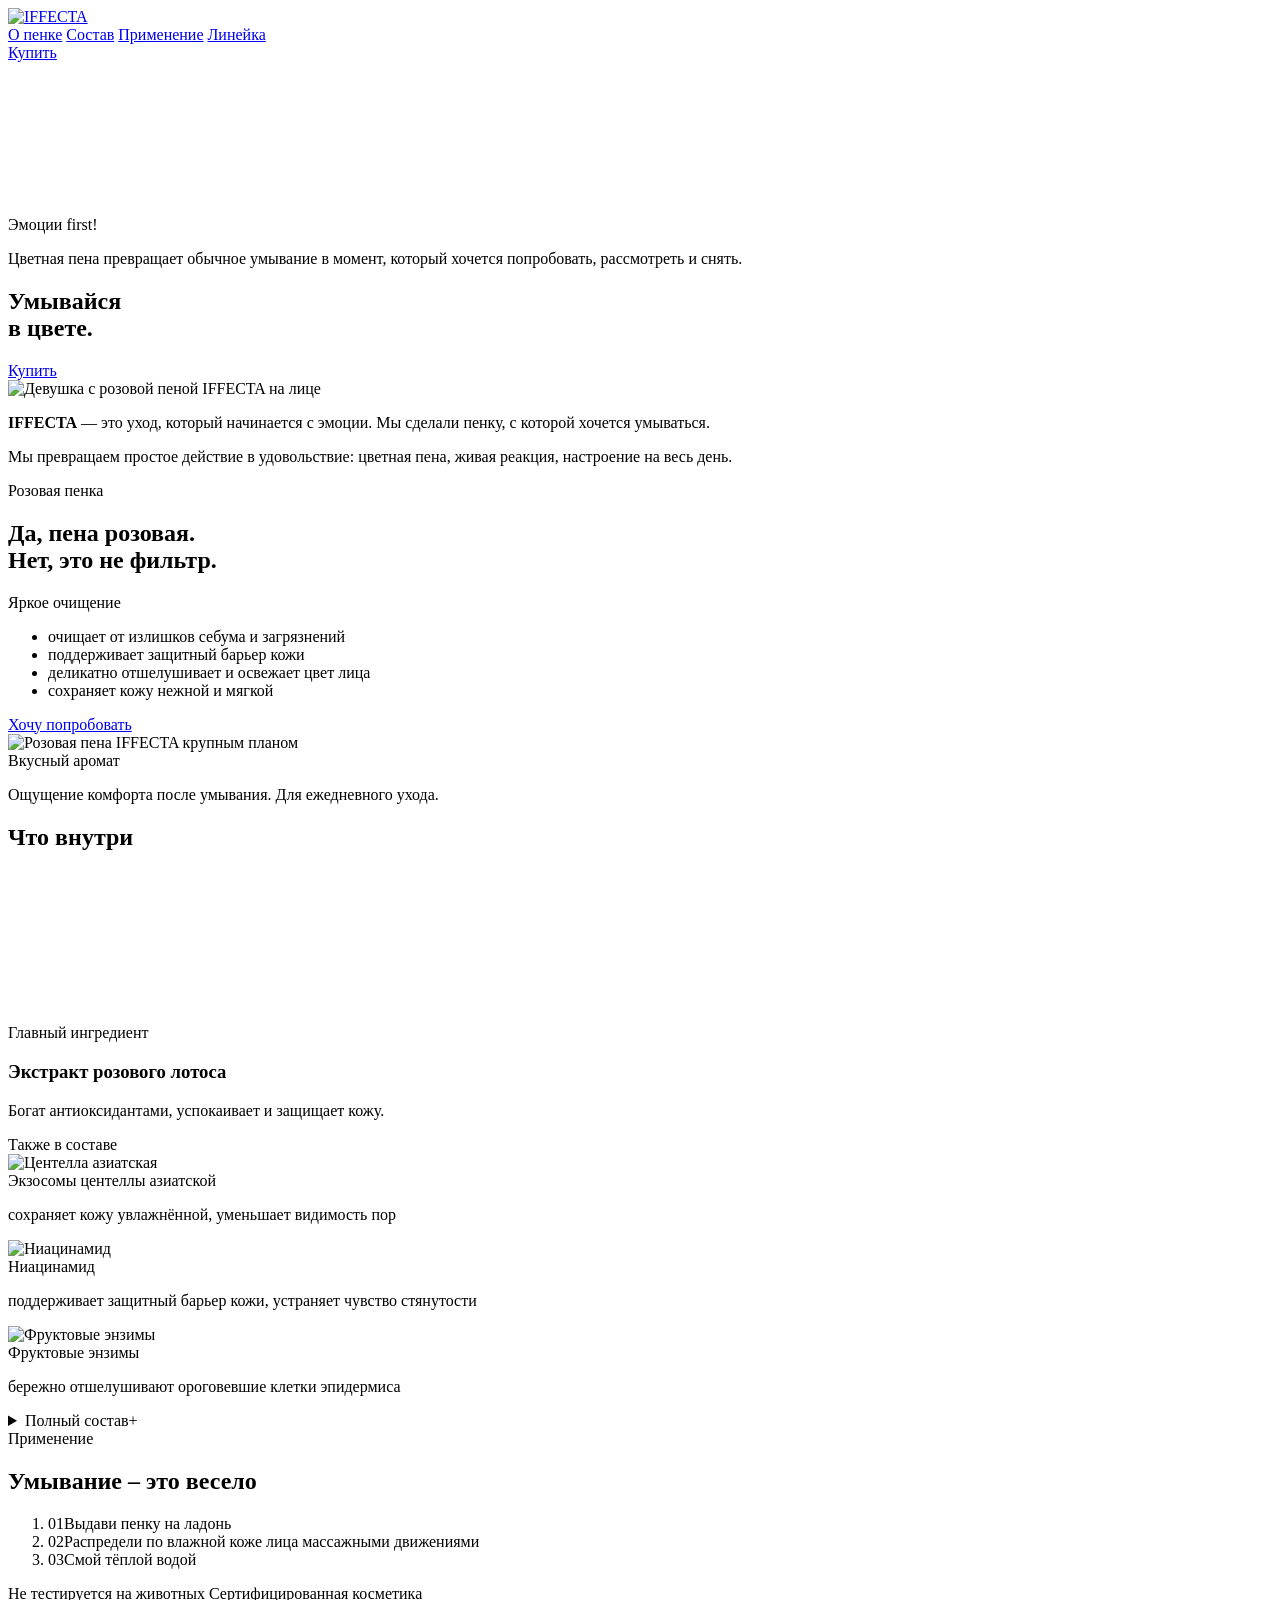
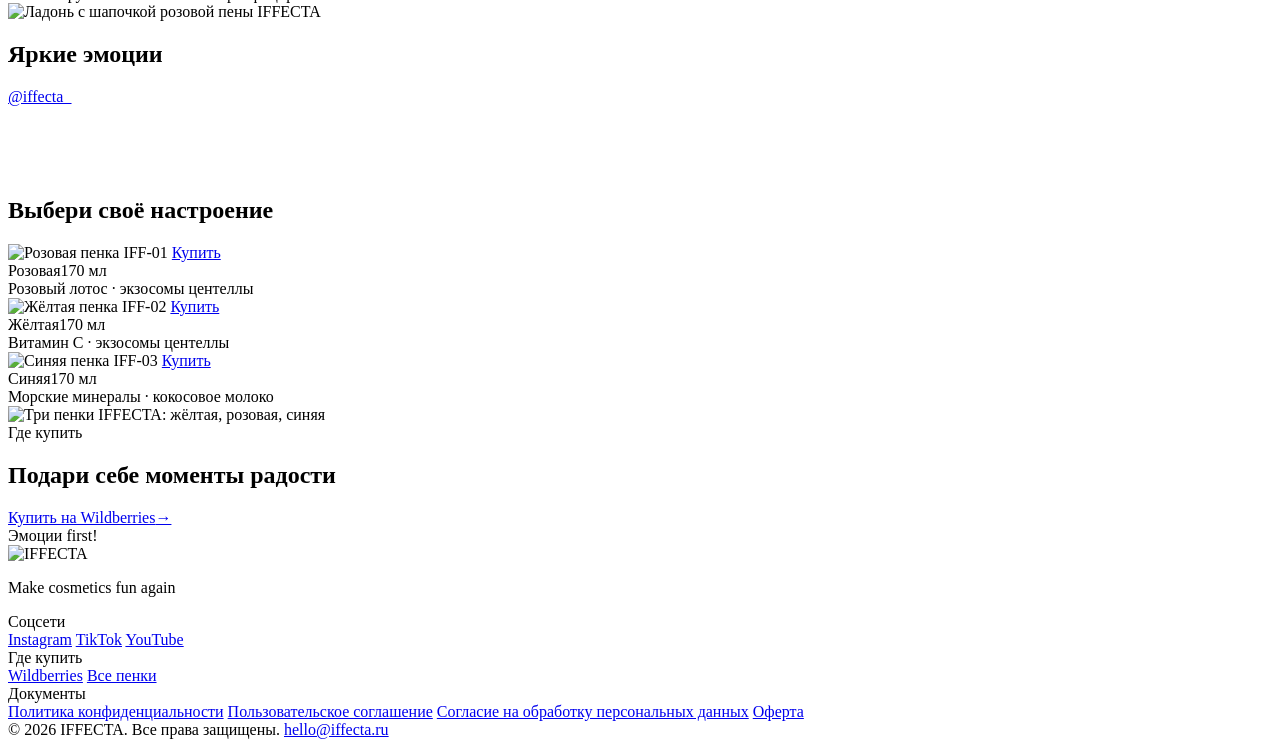
==== public/index.html @ bc2a5a57 "feat: favicon set (IF monogram from the wordmark) + build script Co-Authored-By: Claude Fable 5.1 <n" ====
<!DOCTYPE html>
<html lang="ru">
<head>
<meta charset="utf-8">
<meta name="viewport" content="width=device-width, initial-scale=1">
<title>IFFECTA — розовая пенка для умывания. Умывайся в цвете.</title>
<meta name="description" content="IFFECTA — цветная пенка для умывания с экстрактом розового лотоса, экзосомами центеллы, ниацинамидом и фруктовыми энзимами. Три цвета, 170 мл. Купить на Wildberries.">
<meta property="og:type" content="website">
<meta property="og:title" content="IFFECTA — Умывайся в цвете.">
<meta property="og:description" content="Цветная пенка для умывания. Да, пена розовая. Нет, это не фильтр.">
<meta property="og:image" content="https://iffecta.ru/assets/photos/1144.jpg">
<meta property="og:url" content="https://iffecta.ru/">
<link rel="icon" href="/favicon.ico" sizes="any">
<link rel="icon" type="image/png" sizes="32x32" href="/favicon-32.png">
<link rel="apple-touch-icon" sizes="180x180" href="/apple-touch-icon.png">
<meta name="theme-color" content="#F7C7DD">
<link rel="preconnect" href="https://fonts.googleapis.com">
<link rel="preconnect" href="https://fonts.gstatic.com" crossorigin>
<link href="https://fonts.googleapis.com/css2?family=Inter:wght@400;500;700;800&display=swap" rel="stylesheet">
<link rel="stylesheet" href="/css/site.css">
</head>
<body>
<div class="page">

<header class="header">
  <a href="/" class="header__logo"><img src="/assets/brand/logo-oneline-black.png" alt="IFFECTA"></a>
  <nav class="nav">
    <a href="#about">О пенке</a>
    <a href="#actives">Состав</a>
    <a href="#how">Применение</a>
    <a href="#lineup">Линейка</a>
  </nav>
  <a href="#buy" class="btn btn--black">Купить</a>
</header>

<main class="card">

  <!-- HERO -->
  <section class="hero">
    <img class="cover hero__photo" src="/assets/photos/1028.jpg" alt="" fetchpriority="high">
    <video class="cover hero__video" data-hero-video
           data-src-desktop="/assets/video/hero-desktop.mp4"
           data-src-mobile="/assets/video/hero-mobile.mp4"
           muted loop playsinline preload="auto" aria-hidden="true"></video>
    <div class="hero__overlay">
      <div class="glass hero__glass">
        <div class="glass__dot"></div>
        <div class="label">Эмоции first!</div>
        <p>Цветная пена превращает обычное умывание в момент, который хочется попробовать, рассмотреть и снять.</p>
      </div>
      <div class="hero__bottom">
        <h1 class="hero__title">Умывайся<br>в цвете.</h1>
        <div class="hero__cta">
          <a href="#buy" class="btn btn--pink">Купить</a>
        </div>
      </div>
    </div>
  </section>

  <!-- ABOUT -->
  <section id="about" class="about">
    <div class="photo about__photo">
      <img class="cover" src="/assets/photos/0835.jpg" alt="Девушка с розовой пеной IFFECTA на лице" loading="lazy">
    </div>
    <div class="about__intro">
      <p><strong>IFFECTA</strong> — это уход, который начинается с эмоции. Мы сделали пенку, с которой хочется умываться.</p>
      <p>Мы превращаем простое действие в удовольствие: цветная пена, живая реакция, настроение на весь день.</p>
    </div>
    <div class="about__head">
      <div class="label">Розовая пенка</div>
      <h2 class="about__title">Да, пена розовая.<br>Нет, это не фильтр.</h2>
    </div>
  </section>

  <!-- BENEFITS -->
  <section class="grid-2 benefits">
    <div class="benefits__text">
      <div class="label">Яркое очищение</div>
      <ul class="benefits__list">
        <li>очищает от излишков себума и загрязнений</li>
        <li>поддерживает защитный барьер кожи</li>
        <li>деликатно отшелушивает и освежает цвет лица</li>
        <li>сохраняет кожу нежной и мягкой</li>
      </ul>
      <a href="#buy" class="btn btn--outline">Хочу попробовать</a>
    </div>
    <div class="photo benefits__photo">
      <img class="cover" src="/assets/photos/1084.jpg" alt="Розовая пена IFFECTA крупным планом" loading="lazy">
      <div class="glass benefits__glass">
        <div class="glass__dot"></div>
        <div class="label">Вкусный аромат</div>
        <p>Ощущение комфорта после умывания. Для ежедневного ухода.</p>
      </div>
    </div>
  </section>

  <!-- ACTIVES -->
  <section id="actives" class="actives">
    <div class="section-head">
      <h2 class="h2">Что внутри</h2>
    </div>
    <div class="lotus">
      <div class="lotus__video">
        <video class="cover" src="/assets/video/lotus.mp4" autoplay muted loop playsinline preload="metadata" aria-hidden="true"></video>
      </div>
      <div class="lotus__text">
        <div class="label">Главный ингредиент</div>
        <h3 class="lotus__title">Экстракт розового лотоса</h3>
        <p>Богат антиоксидантами, успокаивает и защищает кожу.</p>
      </div>
    </div>
    <div class="label label--black actives__also">Также в составе</div>
    <div class="ingredients">
      <div class="ingredient">
        <div class="ingredient__img"><img class="cover" src="/assets/ingredients/centella.jpg" alt="Центелла азиатская" loading="lazy"></div>
        <div class="ingredient__name">Экзосомы центеллы азиатской</div>
        <p>сохраняет кожу увлажнённой, уменьшает видимость пор</p>
      </div>
      <div class="ingredient">
        <div class="ingredient__img"><img class="cover" src="/assets/ingredients/niacinamide.jpg" alt="Ниацинамид" loading="lazy"></div>
        <div class="ingredient__name">Ниацинамид</div>
        <p>поддерживает защитный барьер кожи, устраняет чувство стянутости</p>
      </div>
      <div class="ingredient">
        <div class="ingredient__img"><img class="cover" src="/assets/ingredients/enzymes.jpg" alt="Фруктовые энзимы" loading="lazy"></div>
        <div class="ingredient__name">Фруктовые энзимы</div>
        <p>бережно отшелушивают ороговевшие клетки эпидермиса</p>
      </div>
    </div>
    <details class="inci">
      <summary><span>Полный состав</span><span>+</span></summary>
      <p>Aqua, Sodium Cocoyl Glutamate, Disodium Cocoyl Glutamate, Glycerin, Cocamidopropyl Betaine, Annona Cherimola Fruit Extract, Hydroxyethyl Urea, Niacinamide, Maltooligosyl Glucoside, Hydrogenated Starch Hydrolysate, Almond Oil Glycereth-8 Esters, Phenoxyethanol, Ethylhexylglycerin, Parfum, 1,2-Hexanediol, Centella Asiatica Leaf Vesicles, Nelumbo Nucifera Extract, Potassium Sorbate, Citric Acid, Trisodium Ethylenediamine Disuccinate, CI 45100.</p>
    </details>
  </section>

  <!-- HOW TO -->
  <section id="how" class="grid-2 how">
    <div class="how__text">
      <div>
        <div class="label">Применение</div>
        <h2 class="h2">Умывание – это весело</h2>
      </div>
      <ol class="steps">
        <li><span class="steps__num">01</span><span class="steps__text">Выдави пенку на ладонь</span></li>
        <li><span class="steps__num">02</span><span class="steps__text">Распредели по влажной коже лица массажными движениями</span></li>
        <li><span class="steps__num">03</span><span class="steps__text">Смой тёплой водой</span></li>
      </ol>
      <div class="pills">
        <span class="pill">Не тестируется на животных</span>
        <span class="pill">Сертифицированная косметика</span>
      </div>
    </div>
    <div class="photo how__photo">
      <img class="cover" src="/assets/photos/0929.jpg" alt="Ладонь с шапочкой розовой пены IFFECTA" loading="lazy">
    </div>
  </section>

  <!-- UGC -->
  <section class="ugc">
    <div class="section-head">
      <h2 class="h2">Яркие эмоции</h2>
      <a href="https://www.instagram.com/iffecta_" class="ugc__handle" target="_blank" rel="noopener">@iffecta_</a>
    </div>
    <div class="ugc__grid">
      <div class="photo"><img class="cover" src="/assets/photos/0991.jpg" alt="" loading="lazy"></div>
      <div class="photo"><img class="cover" src="/assets/photos/0787.jpg" alt="" loading="lazy"></div>
      <div class="photo"><img class="cover" src="/assets/photos/1065.jpg" alt="" loading="lazy"></div>
      <div class="photo"><img class="cover" src="/assets/photos/0883.jpg" alt="" loading="lazy"></div>
    </div>
  </section>

  <!-- LINEUP -->
  <section id="lineup" class="lineup">
    <div class="section-head">
      <h2 class="h2">Выбери своё настроение</h2>
    </div>
    <div class="lineup__grid">
      <div class="product product--pink">
        <div class="product__img">
          <img class="cover" src="/assets/lineup/pink.jpg" alt="Розовая пенка IFF-01" loading="lazy">
          <a href="https://www.wildberries.ru/catalog/863391328/detail.aspx" class="product__buy" target="_blank" rel="noopener" aria-label="Купить розовую пенку на Wildberries"><span>Купить</span></a>
        </div>
        <div class="product__meta">
          <div class="product__row"><span>Розовая</span><span>170 мл</span></div>
          <div class="product__actives">Розовый лотос · экзосомы центеллы</div>
        </div>
      </div>
      <div class="product product--yellow">
        <div class="product__img">
          <img class="cover" src="/assets/lineup/yellow.jpg" alt="Жёлтая пенка IFF-02" loading="lazy">
          <a href="https://www.wildberries.ru/catalog/863396761/detail.aspx" class="product__buy" target="_blank" rel="noopener" aria-label="Купить жёлтую пенку на Wildberries"><span>Купить</span></a>
        </div>
        <div class="product__meta">
          <div class="product__row"><span>Жёлтая</span><span>170 мл</span></div>
          <div class="product__actives">Витамин С · экзосомы центеллы</div>
        </div>
      </div>
      <div class="product product--blue">
        <div class="product__img">
          <img class="cover" src="/assets/lineup/blue.jpg" alt="Синяя пенка IFF-03" loading="lazy">
          <a href="https://www.wildberries.ru/catalog/863400750/detail.aspx" class="product__buy" target="_blank" rel="noopener" aria-label="Купить синюю пенку на Wildberries"><span>Купить</span></a>
        </div>
        <div class="product__meta">
          <div class="product__row"><span>Синяя</span><span>170 мл</span></div>
          <div class="product__actives">Морские минералы · кокосовое молоко</div>
        </div>
      </div>
    </div>
  </section>

  <!-- BUY -->
  <section id="buy" class="buy">
    <div class="buy__img"><img class="cover" src="/assets/photos/1144.jpg" alt="Три пенки IFFECTA: жёлтая, розовая, синяя" loading="lazy"></div>
    <div class="buy__overlay">
      <div class="glass buy__card">
        <div class="glass__dot"></div>
        <div class="label">Где купить</div>
        <h2 class="buy__title">Подари себе моменты радости</h2>
        <div class="buy__links">
          <a href="https://www.wildberries.ru/catalog/863391328/detail.aspx" class="buy__link" target="_blank" rel="noopener"><span>Купить на Wildberries</span><span>→</span></a>
        </div>
      </div>
    </div>
  </section>

</main>

<footer class="footer">
  <div class="footer__big"><div>Эмоции first!</div></div>
  <div class="footer__cols">
    <div class="footer__col footer__col--brand">
      <img src="/assets/brand/logo-oneline-black.png" alt="IFFECTA">
      <p>Make cosmetics fun again</p>
    </div>
    <div class="footer__col">
      <div class="label">Соцсети</div>
      <a href="https://www.instagram.com/iffecta_" target="_blank" rel="noopener">Instagram</a>
      <a href="https://www.tiktok.com/@iffecta" target="_blank" rel="noopener">TikTok</a>
      <a href="https://www.youtube.com/@Iffecta" target="_blank" rel="noopener">YouTube</a>
    </div>
    <div class="footer__col">
      <div class="label">Где купить</div>
      <a href="https://www.wildberries.ru/brands/312291079-iffecta" target="_blank" rel="noopener">Wildberries</a>
      <a href="#lineup">Все пенки</a>
    </div>
    <div class="footer__col">
      <div class="label">Документы</div>
      <a href="/privacy/">Политика конфиденциальности</a>
      <a href="/terms/">Пользовательское соглашение</a>
      <a href="/consent/">Согласие на обработку персональных данных</a>
      <a href="/oferta/">Оферта</a>
    </div>
  </div>
  <div class="footer__bottom">
    <span>© 2026 IFFECTA. Все права защищены.</span>
    <a href="mailto:hello@iffecta.ru">hello@iffecta.ru</a>
  </div>
</footer>

</div>
<script src="/js/site.js"></script>
</body>
</html>
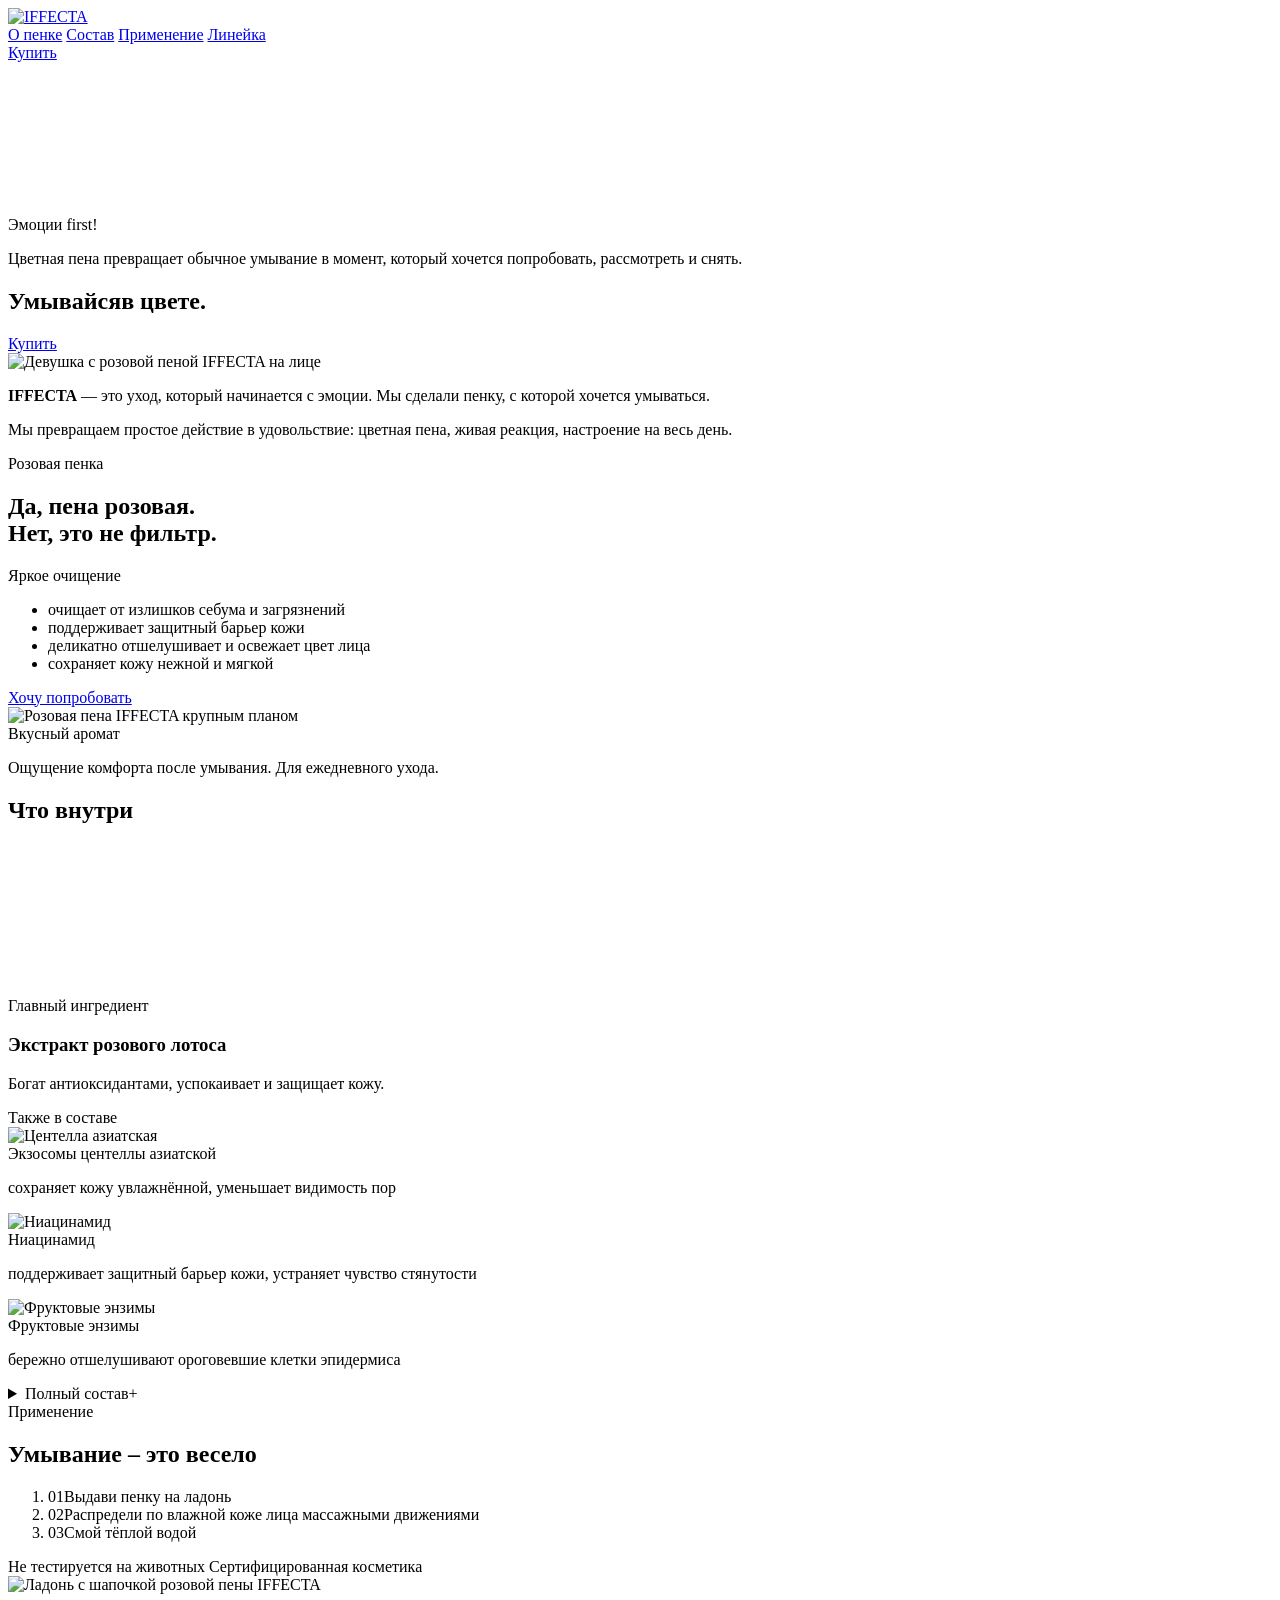
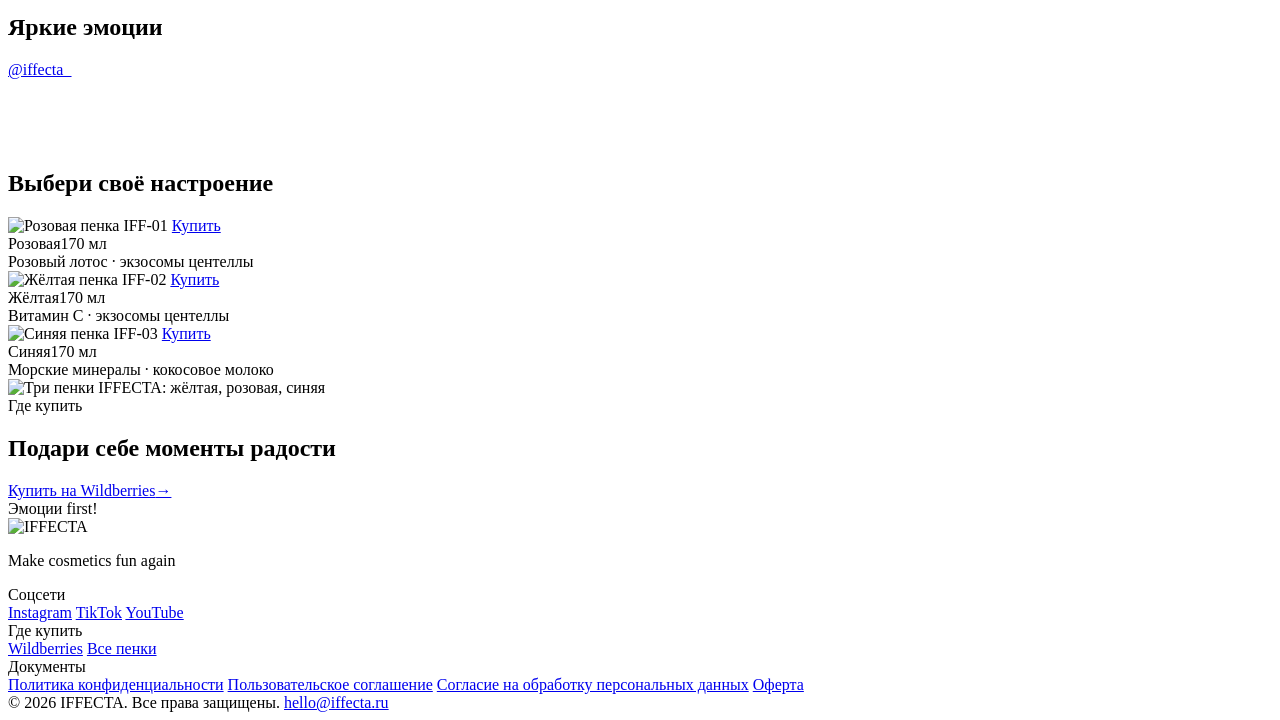
==== commit 35446fb4: "feat: motion layer — hero intro and parallax, scroll reveal, hover states - css/motion.css: hero tit" ====
--- a/public/index.html
+++ b/public/index.html
@@ -18,6 +18,7 @@
 <link rel="preconnect" href="https://fonts.gstatic.com" crossorigin>
 <link href="https://fonts.googleapis.com/css2?family=Inter:wght@400;500;700;800&display=swap" rel="stylesheet">
 <link rel="stylesheet" href="/css/site.css">
+<link rel="stylesheet" href="/css/motion.css">
 </head>
 <body>
 <div class="page">
@@ -37,11 +38,13 @@
 
   <!-- HERO -->
   <section class="hero">
-    <img class="cover hero__photo" src="/assets/photos/1028.jpg" alt="" fetchpriority="high">
-    <video class="cover hero__video" data-hero-video
-           data-src-desktop="/assets/video/hero-desktop.mp4"
-           data-src-mobile="/assets/video/hero-mobile.mp4"
-           muted loop playsinline preload="auto" aria-hidden="true"></video>
+    <div class="hero__media" data-parallax>
+      <img class="cover hero__photo" src="/assets/photos/1028.jpg" alt="" fetchpriority="high">
+      <video class="cover hero__video" data-hero-video
+             data-src-desktop="/assets/video/hero-desktop.mp4"
+             data-src-mobile="/assets/video/hero-mobile.mp4"
+             muted loop playsinline preload="auto" aria-hidden="true"></video>
+    </div>
     <div class="hero__overlay">
       <div class="glass hero__glass">
         <div class="glass__dot"></div>
@@ -49,7 +52,7 @@
         <p>Цветная пена превращает обычное умывание в момент, который хочется попробовать, рассмотреть и снять.</p>
       </div>
       <div class="hero__bottom">
-        <h1 class="hero__title">Умывайся<br>в цвете.</h1>
+        <h1 class="hero__title"><span class="line"><span>Умывайся</span></span><span class="line"><span>в цвете.</span></span></h1>
         <div class="hero__cta">
           <a href="#buy" class="btn btn--pink">Купить</a>
         </div>
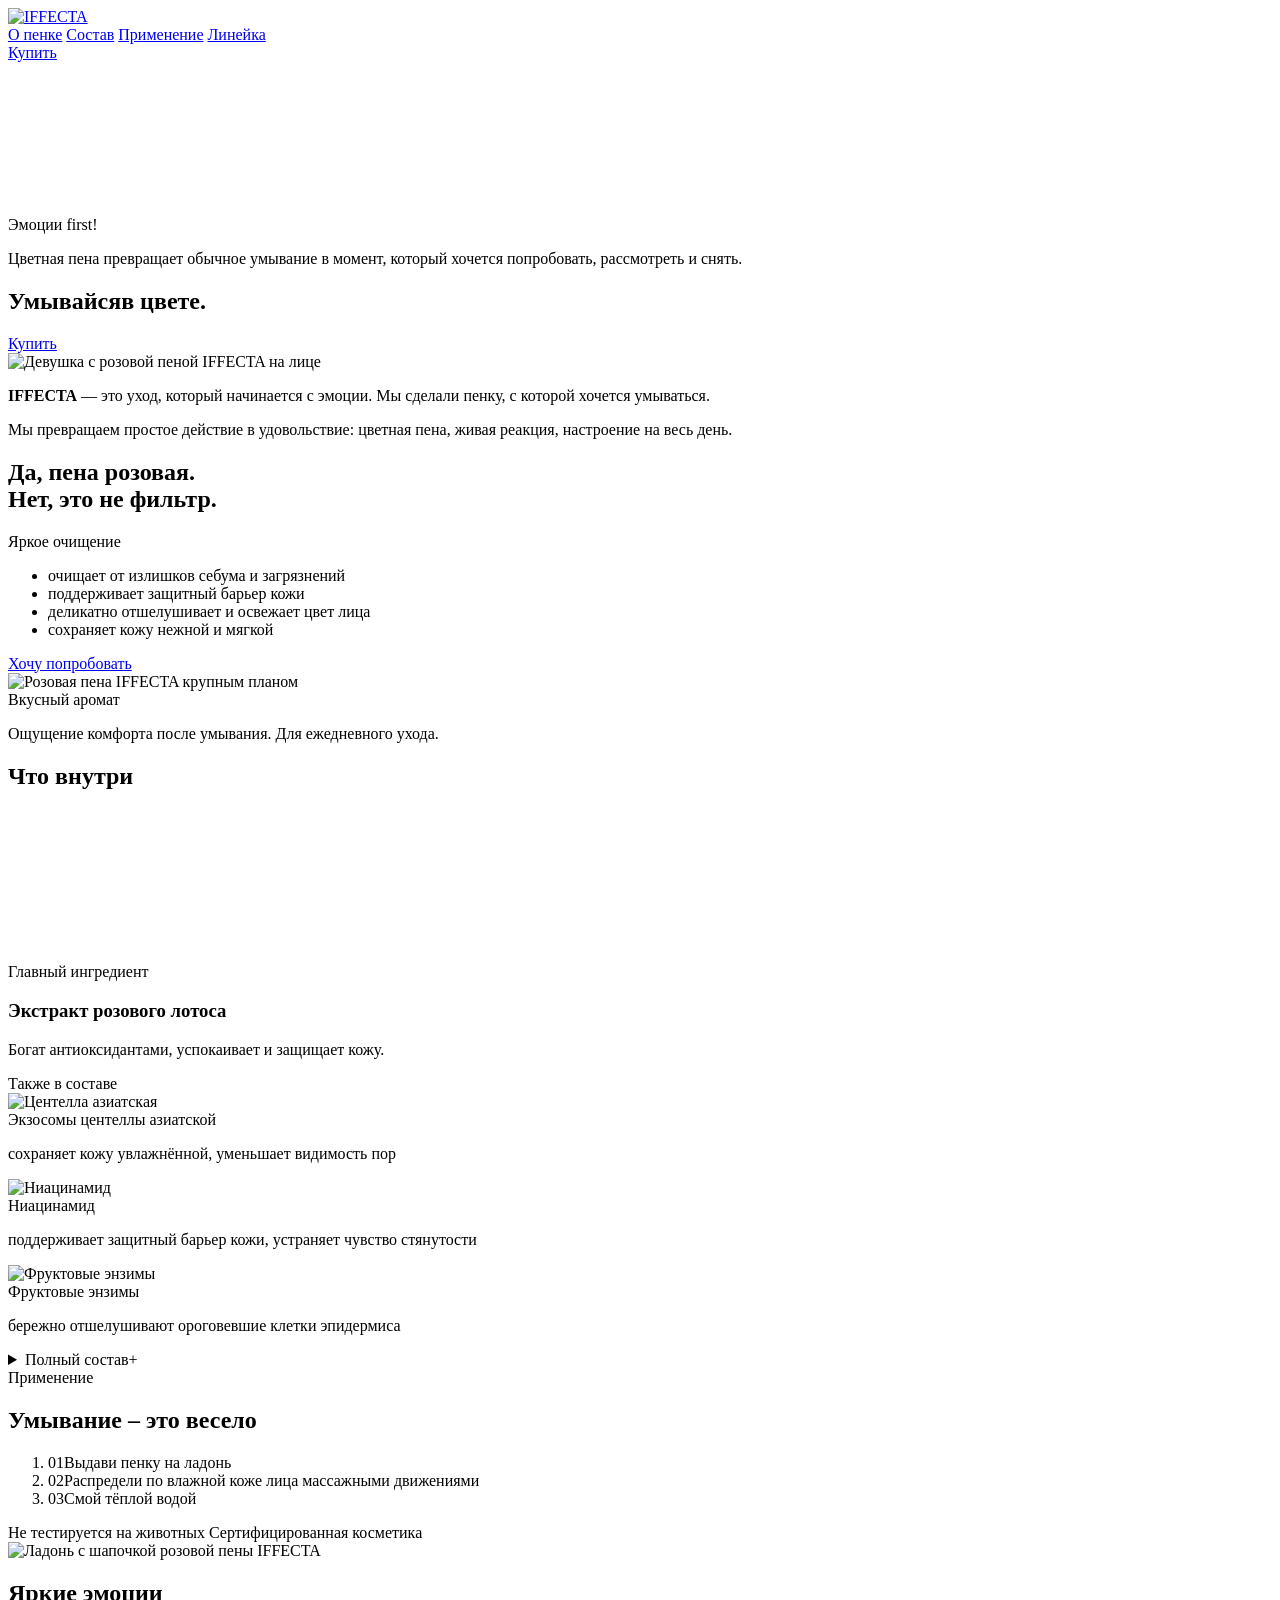
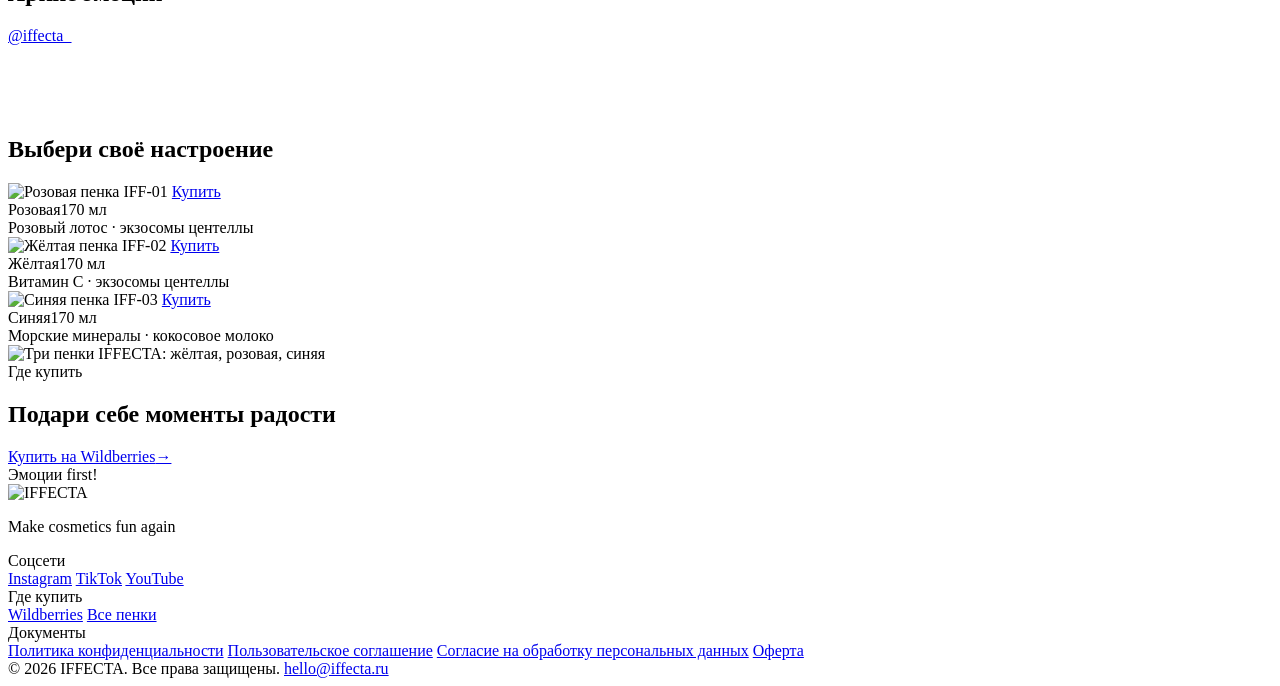
==== commit 1ea18094: "fix: remove «Розовая пенка» label above the about headline Co-Authored-By: Claude Fable 5.1 <noreply" ====
--- a/public/index.html
+++ b/public/index.html
@@ -4,16 +4,149 @@
 <meta charset="utf-8">
 <meta name="viewport" content="width=device-width, initial-scale=1">
 <title>IFFECTA — розовая пенка для умывания. Умывайся в цвете.</title>
-<meta name="description" content="IFFECTA — цветная пенка для умывания с экстрактом розового лотоса, экзосомами центеллы, ниацинамидом и фруктовыми энзимами. Три цвета, 170 мл. Купить на Wildberries.">
+<meta name="description" content="Цветная пенка для умывания IFFECTA: розовый лотос, экзосомы центеллы, ниацинамид и фруктовые энзимы. Три цвета, 170 мл. Купить на Wildberries.">
+<link rel="canonical" href="https://iffecta.ru/">
+<meta name="robots" content="index, follow, max-image-preview:large">
 <meta property="og:type" content="website">
+<meta property="og:site_name" content="IFFECTA">
+<meta property="og:locale" content="ru_RU">
+<meta property="og:url" content="https://iffecta.ru/">
 <meta property="og:title" content="IFFECTA — Умывайся в цвете.">
-<meta property="og:description" content="Цветная пенка для умывания. Да, пена розовая. Нет, это не фильтр.">
-<meta property="og:image" content="https://iffecta.ru/assets/photos/1144.jpg">
-<meta property="og:url" content="https://iffecta.ru/">
+<meta property="og:description" content="Цветная пенка для умывания. Да, пена розовая. Нет, это не фильтр. Три цвета, 170 мл, на Wildberries.">
+<meta property="og:image" content="https://iffecta.ru/og-image.jpg">
+<meta property="og:image:width" content="1200">
+<meta property="og:image:height" content="630">
+<meta property="og:image:alt" content="Три пенки IFFECTA: жёлтая, розовая, синяя">
+<meta name="twitter:card" content="summary_large_image">
+<meta name="twitter:title" content="IFFECTA — Умывайся в цвете.">
+<meta name="twitter:description" content="Цветная пенка для умывания. Да, пена розовая. Нет, это не фильтр.">
+<meta name="twitter:image" content="https://iffecta.ru/og-image.jpg">
 <link rel="icon" href="/favicon.ico" sizes="any">
 <link rel="icon" type="image/png" sizes="32x32" href="/favicon-32.png">
 <link rel="apple-touch-icon" sizes="180x180" href="/apple-touch-icon.png">
+<link rel="manifest" href="/site.webmanifest">
 <meta name="theme-color" content="#F7C7DD">
+<script type="application/ld+json">
+{
+  "@context": "https://schema.org",
+  "@graph": [
+    {
+      "@type": "Organization",
+      "@id": "https://iffecta.ru/#organization",
+      "name": "IFFECTA",
+      "legalName": "ЗАО «Вакуумные Ионные Технологии»",
+      "url": "https://iffecta.ru/",
+      "logo": {
+        "@type": "ImageObject",
+        "url": "https://iffecta.ru/assets/brand/logo-oneline-black.png",
+        "width": 2223,
+        "height": 325
+      },
+      "image": "https://iffecta.ru/og-image.jpg",
+      "email": "hello@iffecta.ru",
+      "address": {
+        "@type": "PostalAddress",
+        "streetAddress": "ул. Почтовая, д. 31, офис 206",
+        "addressLocality": "Истра",
+        "addressRegion": "Московская область",
+        "postalCode": "143502",
+        "addressCountry": "RU"
+      },
+      "sameAs": [
+        "https://www.instagram.com/iffecta_",
+        "https://www.tiktok.com/@iffecta",
+        "https://www.youtube.com/@Iffecta",
+        "https://www.wildberries.ru/brands/312291079-iffecta"
+      ]
+    },
+    {
+      "@type": "Brand",
+      "@id": "https://iffecta.ru/#brand",
+      "name": "IFFECTA",
+      "logo": "https://iffecta.ru/assets/brand/logo-oneline-black.png",
+      "slogan": "Умывайся в цвете."
+    },
+    {
+      "@type": "WebSite",
+      "@id": "https://iffecta.ru/#website",
+      "url": "https://iffecta.ru/",
+      "name": "IFFECTA",
+      "inLanguage": "ru-RU",
+      "publisher": { "@id": "https://iffecta.ru/#organization" }
+    },
+    {
+      "@type": "WebPage",
+      "@id": "https://iffecta.ru/#webpage",
+      "url": "https://iffecta.ru/",
+      "name": "IFFECTA — розовая пенка для умывания. Умывайся в цвете.",
+      "description": "Цветная пенка для умывания IFFECTA: розовый лотос, экзосомы центеллы, ниацинамид и фруктовые энзимы. Три цвета, 170 мл. Купить на Wildberries.",
+      "inLanguage": "ru-RU",
+      "isPartOf": { "@id": "https://iffecta.ru/#website" },
+      "about": { "@id": "https://iffecta.ru/#organization" },
+      "primaryImageOfPage": { "@type": "ImageObject", "url": "https://iffecta.ru/og-image.jpg", "width": 1200, "height": 630 },
+      "dateModified": "2026-10-30",
+      "speakable": { "@type": "SpeakableSpecification", "cssSelector": ["h1", ".about__intro"] }
+    },
+    {
+      "@type": "Product",
+      "@id": "https://iffecta.ru/#product-pink",
+      "name": "Пенка для умывания IFFECTA, розовая",
+      "sku": "IFF-01",
+      "brand": { "@id": "https://iffecta.ru/#brand" },
+      "manufacturer": { "@id": "https://iffecta.ru/#organization" },
+      "image": ["https://iffecta.ru/assets/lineup/pink.jpg", "https://iffecta.ru/assets/photos/0835.jpg"],
+      "description": "Розовая пенка для умывания с экстрактом розового лотоса, экзосомами центеллы азиатской, ниацинамидом и фруктовыми энзимами. Очищает от излишков себума, поддерживает защитный барьер кожи, деликатно отшелушивает. 170 мл. Не тестируется на животных.",
+      "category": "Пенка для умывания",
+      "size": "170 мл",
+      "color": "Розовый",
+      "url": "https://iffecta.ru/",
+      "sameAs": "https://www.wildberries.ru/catalog/863391328/detail.aspx"
+    },
+    {
+      "@type": "Product",
+      "@id": "https://iffecta.ru/#product-yellow",
+      "name": "Пенка для умывания IFFECTA, жёлтая",
+      "sku": "IFF-02",
+      "brand": { "@id": "https://iffecta.ru/#brand" },
+      "manufacturer": { "@id": "https://iffecta.ru/#organization" },
+      "image": "https://iffecta.ru/assets/lineup/yellow.jpg",
+      "description": "Жёлтая пенка для умывания с витамином С и экзосомами центеллы азиатской. 170 мл.",
+      "category": "Пенка для умывания",
+      "size": "170 мл",
+      "color": "Жёлтый",
+      "url": "https://iffecta.ru/#lineup",
+      "sameAs": "https://www.wildberries.ru/catalog/863396761/detail.aspx"
+    },
+    {
+      "@type": "Product",
+      "@id": "https://iffecta.ru/#product-blue",
+      "name": "Пенка для умывания IFFECTA, синяя",
+      "sku": "IFF-03",
+      "brand": { "@id": "https://iffecta.ru/#brand" },
+      "manufacturer": { "@id": "https://iffecta.ru/#organization" },
+      "image": "https://iffecta.ru/assets/lineup/blue.jpg",
+      "description": "Синяя пенка для умывания с морскими минералами и кокосовым молоком. 170 мл.",
+      "category": "Пенка для умывания",
+      "size": "170 мл",
+      "color": "Синий",
+      "url": "https://iffecta.ru/#lineup",
+      "sameAs": "https://www.wildberries.ru/catalog/863400750/detail.aspx"
+    },
+    {
+      "@type": "ItemList",
+      "@id": "https://iffecta.ru/#lineup-list",
+      "name": "Линейка пенок IFFECTA",
+      "itemListOrder": "https://schema.org/ItemListUnordered",
+      "numberOfItems": 3,
+      "itemListElement": [
+        { "@type": "ListItem", "position": 1, "item": { "@id": "https://iffecta.ru/#product-pink" } },
+        { "@type": "ListItem", "position": 2, "item": { "@id": "https://iffecta.ru/#product-yellow" } },
+        { "@type": "ListItem", "position": 3, "item": { "@id": "https://iffecta.ru/#product-blue" } }
+      ]
+    }
+  ]
+}
+</script>
 <link rel="preconnect" href="https://fonts.googleapis.com">
 <link rel="preconnect" href="https://fonts.gstatic.com" crossorigin>
 <link href="https://fonts.googleapis.com/css2?family=Inter:wght@400;500;700;800&display=swap" rel="stylesheet">
@@ -70,7 +203,6 @@
       <p>Мы превращаем простое действие в удовольствие: цветная пена, живая реакция, настроение на весь день.</p>
     </div>
     <div class="about__head">
-      <div class="label">Розовая пенка</div>
       <h2 class="about__title">Да, пена розовая.<br>Нет, это не фильтр.</h2>
     </div>
   </section>
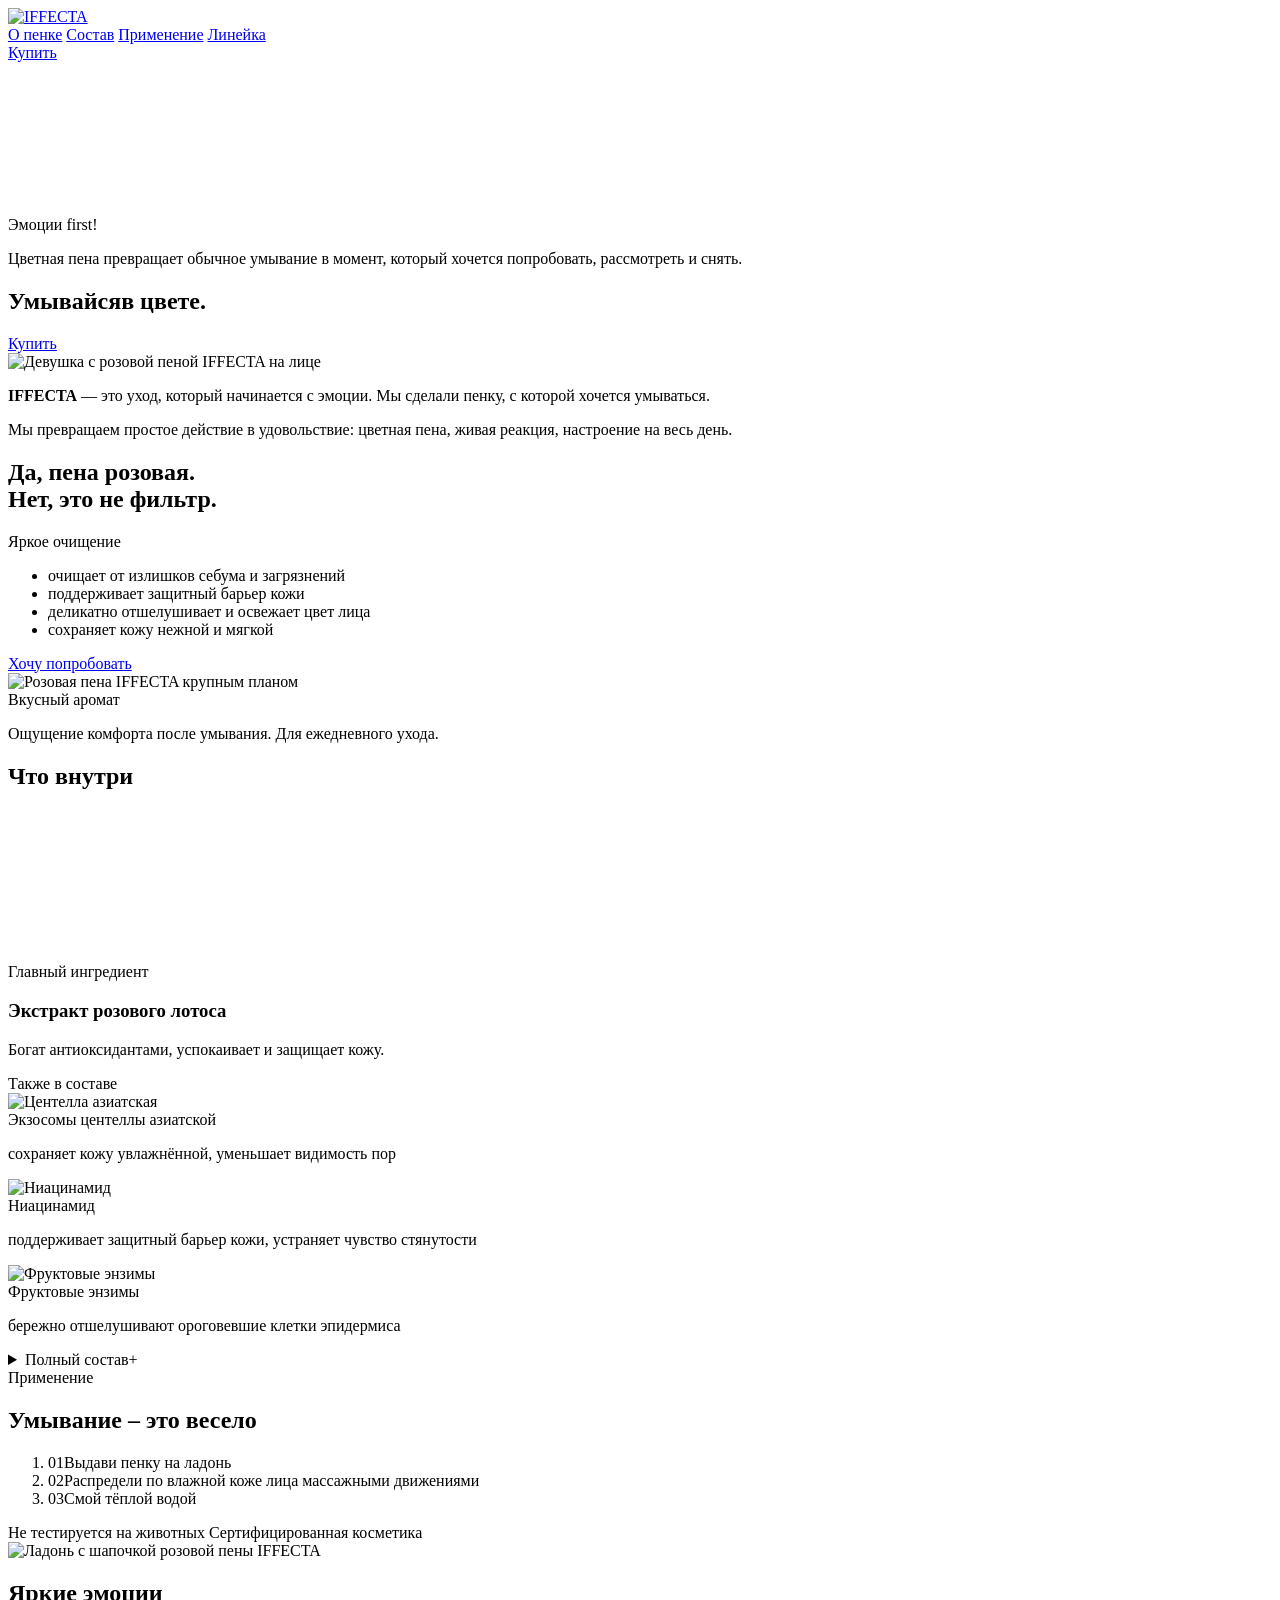
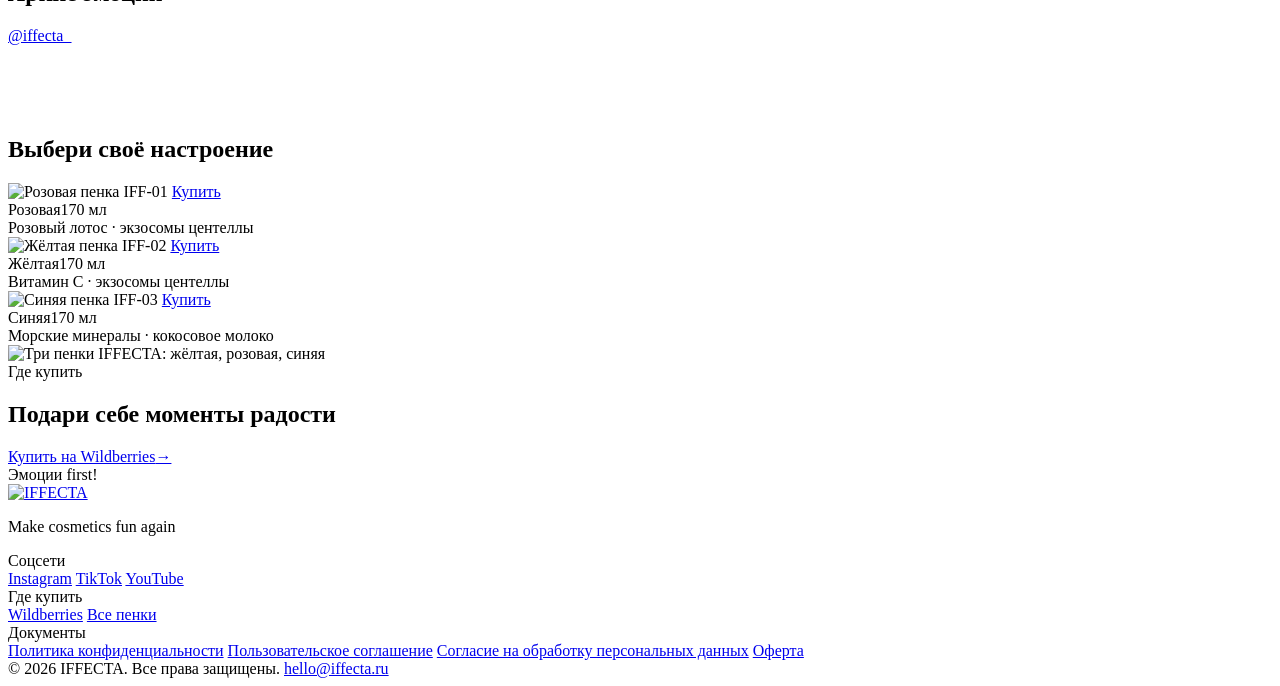
==== commit 697baf38: "fix: footer logo links to the homepage Co-Authored-By: Claude Fable 5.1 <noreply@anthropic.com>" ====
--- a/public/index.html
+++ b/public/index.html
@@ -164,7 +164,7 @@
     <a href="#how">Применение</a>
     <a href="#lineup">Линейка</a>
   </nav>
-  <a href="#buy" class="btn btn--black">Купить</a>
+  <a href="https://www.wildberries.ru/catalog/863391328/detail.aspx" class="btn btn--black" target="_blank" rel="noopener">Купить</a>
 </header>
 
 <main class="card">
@@ -364,7 +364,7 @@
   <div class="footer__big"><div>Эмоции first!</div></div>
   <div class="footer__cols">
     <div class="footer__col footer__col--brand">
-      <img src="/assets/brand/logo-oneline-black.png" alt="IFFECTA">
+      <a href="/" class="footer__logo" aria-label="IFFECTA, на главную"><img src="/assets/brand/logo-oneline-black.png" alt="IFFECTA"></a>
       <p>Make cosmetics fun again</p>
     </div>
     <div class="footer__col">
